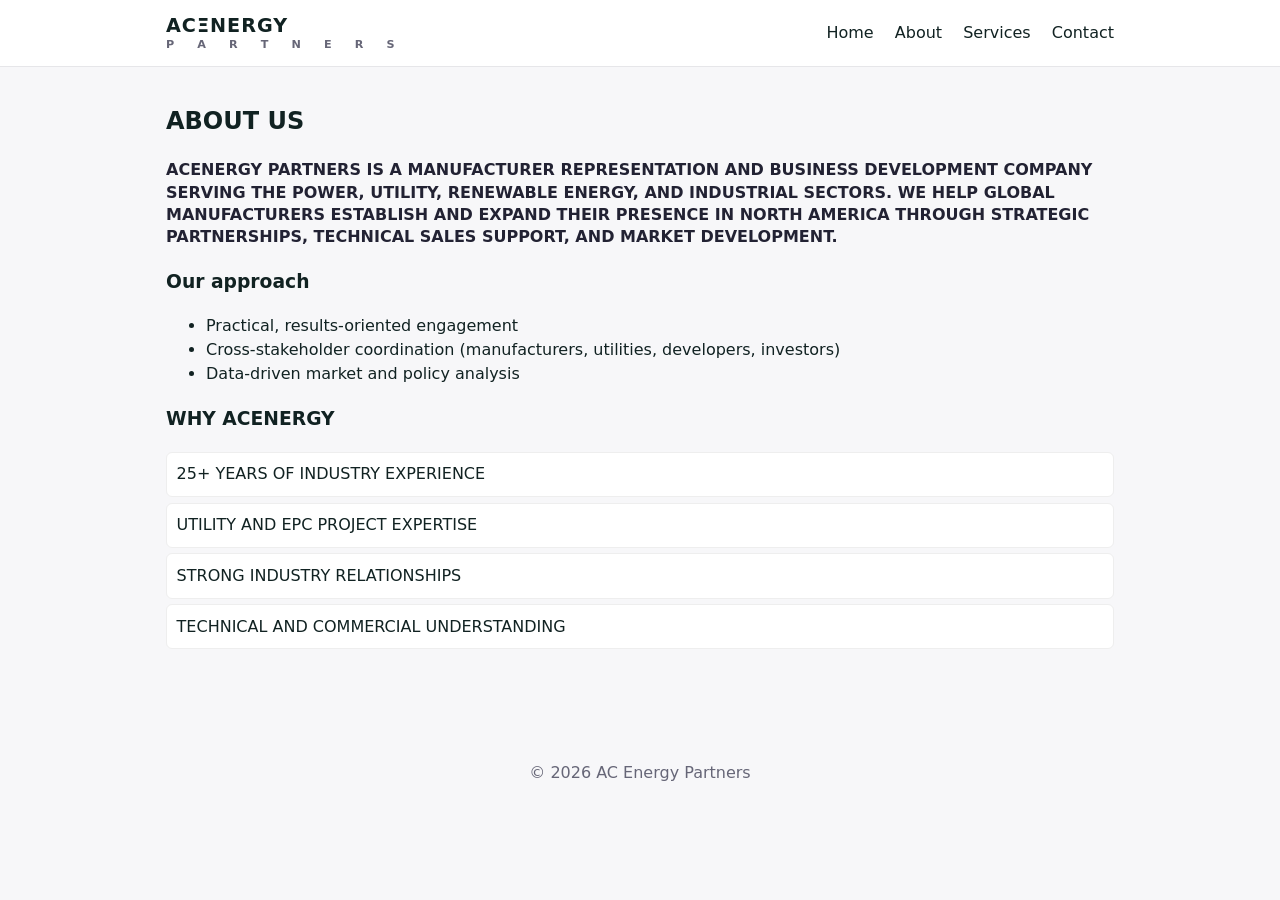
==== about.html @ e090b13f "Initial ACΞNERGY site — publish to GitHub Pages" ====
<!doctype html>
<html lang="en">
<head>
  <meta charset="utf-8" />
  <meta name="viewport" content="width=device-width,initial-scale=1" />
  <meta name="description" content="About ACΞNERGY — manufacturer representation and business development for power, utility, renewable and industrial sectors." />
  <title>About — AC Energy Partners</title>
  <link rel="stylesheet" href="styles.css" />
</head>
<body>
  <header class="site-header">
    <div class="container header-inner">
      <h1 class="brand">
        <span class="logo-main">ACΞNERGY</span>
        <span class="logo-sub">P A R T N E R S</span>
      </h1>
      <nav>
        <a href="index.html">Home</a>
        <a href="about.html" aria-current="page">About</a>
        <a href="services.html">Services</a>
        <a href="contact.html">Contact</a>
      </nav>
    </div>
  </header>

  <main class="container">
    <h2>ABOUT US</h2>
    <p class="lead-uppercase">ACENERGY PARTNERS IS A MANUFACTURER REPRESENTATION AND BUSINESS DEVELOPMENT COMPANY SERVING THE POWER, UTILITY, RENEWABLE ENERGY, AND INDUSTRIAL SECTORS. WE HELP GLOBAL MANUFACTURERS ESTABLISH AND EXPAND THEIR PRESENCE IN NORTH AMERICA THROUGH STRATEGIC PARTNERSHIPS, TECHNICAL SALES SUPPORT, AND MARKET DEVELOPMENT.</p>

    <h3>Our approach</h3>
    <ul>
      <li>Practical, results-oriented engagement</li>
      <li>Cross-stakeholder coordination (manufacturers, utilities, developers, investors)</li>
      <li>Data-driven market and policy analysis</li>
    </ul>

    <h3>WHY ACENERGY</h3>
    <ul class="bullet-list">
      <li>25+ YEARS OF INDUSTRY EXPERIENCE</li>
      <li>UTILITY AND EPC PROJECT EXPERTISE</li>
      <li>STRONG INDUSTRY RELATIONSHIPS</li>
      <li>TECHNICAL AND COMMERCIAL UNDERSTANDING</li>
    </ul>
  </main>

  <footer class="site-footer">
    <div class="container">
      <p>&copy; <span id="year"></span> AC Energy Partners</p>
    </div>
  </footer>

  <script>document.getElementById('year').textContent = new Date().getFullYear();</script>
</body>
</html>
---- styles.css ----
:root{--accent:#0a6;--bg:#f7f7f9;--text:#122}
*{box-sizing:border-box}
body{font-family:system-ui,-apple-system,Segoe UI,Roboto,"Helvetica Neue",Arial;line-height:1.5;color:var(--text);background:var(--bg);margin:0}
.container{max-width:980px;margin:0 auto;padding:1rem}

/* header */
.site-header{background:#fff;border-bottom:1px solid #e6e6e9}
.header-inner{display:flex;align-items:center;justify-content:space-between;padding:1rem}
.brand{margin:0;line-height:1}
.brand .logo-main{display:block;font-weight:800;font-size:1.2rem;letter-spacing:1px}
.brand .logo-sub{display:block;font-weight:600;font-size:0.7rem;letter-spacing:0.6rem;color:#667;margin-top:4px}
nav a{margin-left:1rem;color:inherit;text-decoration:none}

/* hero and content */
.hero{padding:2.5rem 1rem;border-radius:6px;margin-top:1rem;background:linear-gradient(90deg,#fff,#f8fff9)}
.hero-large{padding:3.5rem 1rem;text-align:center}
.hero-title{margin:0;font-size:1.05rem;letter-spacing:1px;font-weight:700;color:var(--text)}

/* sections */
.section-block{padding:1.25rem 0}
.section-block h2{margin:0 0 .5rem 0;font-size:1.05rem}
.lead-uppercase{text-transform:none;font-weight:600;line-height:1.4;color:#223}
.bullet-list{list-style:none;padding-left:0;margin:0.5rem 0 1rem 0}
.bullet-list li{background:#fff;margin:0.35rem 0;padding:.6rem;border-radius:6px;border:1px solid #eee}
.services-list li{padding:.8rem}

/* divider */
.section-divider{border:0;height:1px;background:#e6e6e9;margin:1.25rem 0}

/* CTA */
.cta{display:inline-block;background:var(--accent);color:#041;font-weight:600;padding:.5rem .9rem;border-radius:6px;text-decoration:none}

/* footer */
.site-footer{padding:1rem 0;text-align:center;color:#667;margin-top:2rem}

/* responsive */
@media (max-width:600px){
  .header-inner{flex-direction:column;align-items:flex-start}
  nav{margin-top:.5rem}
  .brand .logo-main{font-size:1.05rem}
  .brand .logo-sub{font-size:0.65rem;letter-spacing:0.45rem}
  .hero-title{font-size:0.95rem}
}
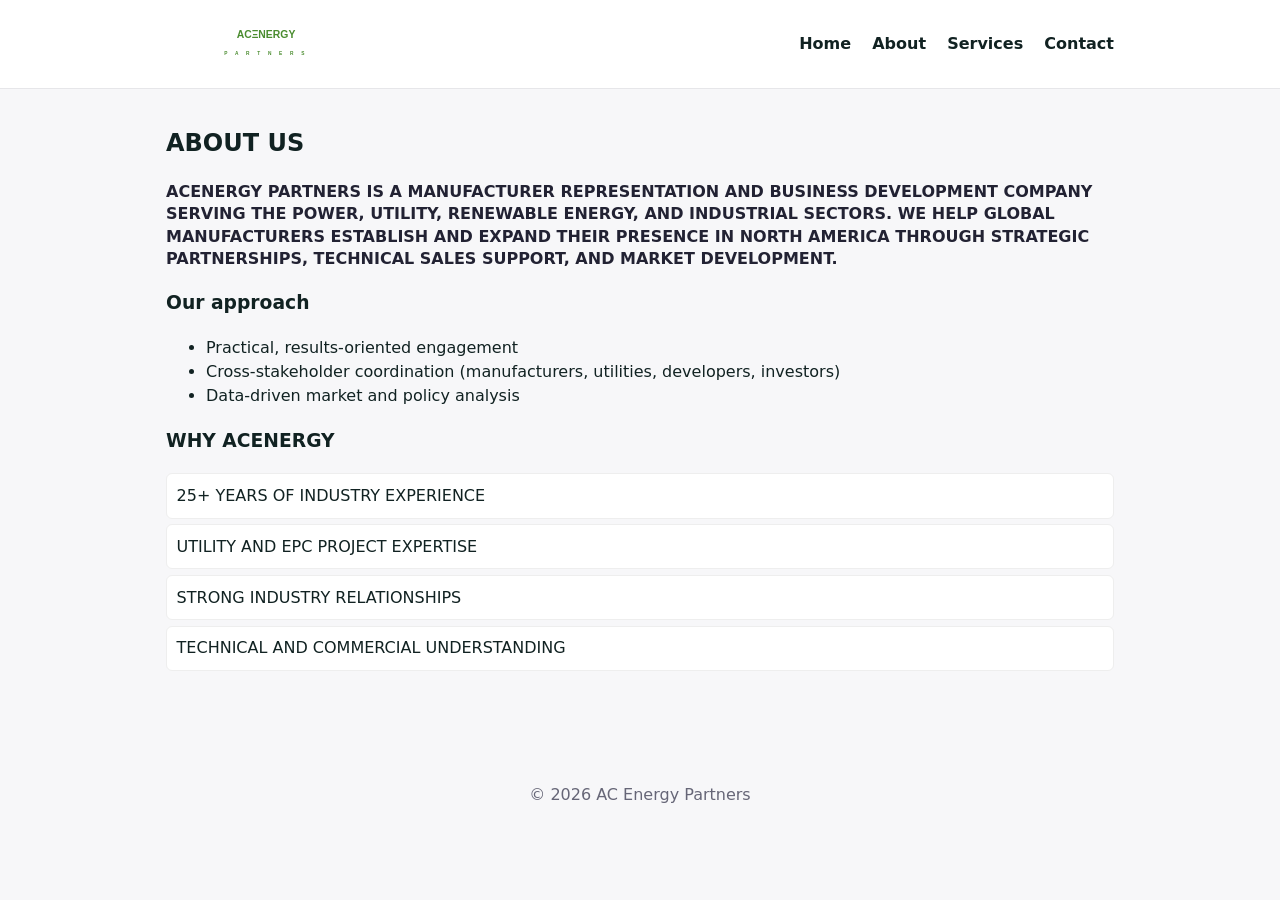
==== commit 0cb25329: "Add image logo to header and adjust styles" ====
--- a/about.html
+++ b/about.html
@@ -10,10 +10,9 @@
 <body>
   <header class="site-header">
     <div class="container header-inner">
-      <h1 class="brand">
-        <span class="logo-main">ACΞNERGY</span>
-        <span class="logo-sub">P A R T N E R S</span>
-      </h1>
+      <a class="brand" href="index.html">
+        <img src="logo.svg" alt="ACΞNERGY P A R T N E R S" class="site-logo" />
+      </a>
       <nav>
         <a href="index.html">Home</a>
         <a href="about.html" aria-current="page">About</a>
--- a/styles.css
+++ b/styles.css
@@ -1,4 +1,4 @@
-:root{--accent:#0a6;--bg:#f7f7f9;--text:#122}
+:root{--accent:#4A8C2F;--bg:#f7f7f9;--text:#122}
 *{box-sizing:border-box}
 body{font-family:system-ui,-apple-system,Segoe UI,Roboto,"Helvetica Neue",Arial;line-height:1.5;color:var(--text);background:var(--bg);margin:0}
 .container{max-width:980px;margin:0 auto;padding:1rem}
@@ -6,10 +6,9 @@
 /* header */
 .site-header{background:#fff;border-bottom:1px solid #e6e6e9}
 .header-inner{display:flex;align-items:center;justify-content:space-between;padding:1rem}
-.brand{margin:0;line-height:1}
-.brand .logo-main{display:block;font-weight:800;font-size:1.2rem;letter-spacing:1px}
-.brand .logo-sub{display:block;font-weight:600;font-size:0.7rem;letter-spacing:0.6rem;color:#667;margin-top:4px}
-nav a{margin-left:1rem;color:inherit;text-decoration:none}
+.brand{margin:0;line-height:1;display:flex;align-items:center}
+.site-logo{height:56px;width:auto;display:block}
+nav a{margin-left:1rem;color:inherit;text-decoration:none;font-weight:600}
 
 /* hero and content */
 .hero{padding:2.5rem 1rem;border-radius:6px;margin-top:1rem;background:linear-gradient(90deg,#fff,#f8fff9)}
@@ -37,7 +36,6 @@
 @media (max-width:600px){
   .header-inner{flex-direction:column;align-items:flex-start}
   nav{margin-top:.5rem}
-  .brand .logo-main{font-size:1.05rem}
-  .brand .logo-sub{font-size:0.65rem;letter-spacing:0.45rem}
+  .site-logo{height:48px}
   .hero-title{font-size:0.95rem}
 }
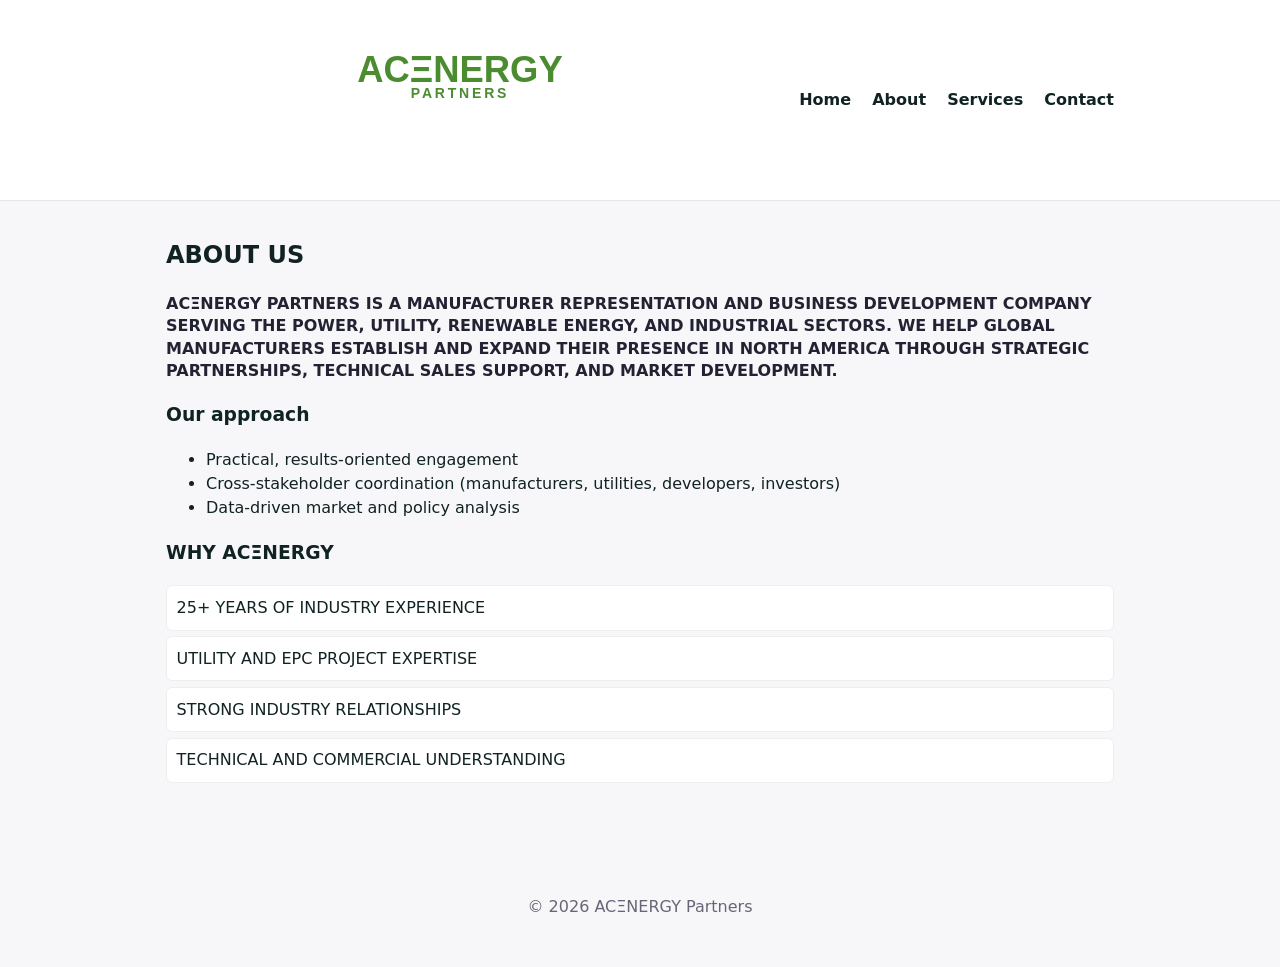
==== commit edb6b229: "Normalize brand name to ACΞNERGY across site (titles, footers, content, README)" ====
--- a/about.html
+++ b/about.html
@@ -4,7 +4,7 @@
   <meta charset="utf-8" />
   <meta name="viewport" content="width=device-width,initial-scale=1" />
   <meta name="description" content="About ACΞNERGY — manufacturer representation and business development for power, utility, renewable and industrial sectors." />
-  <title>About — AC Energy Partners</title>
+  <title>About — ACΞNERGY Partners</title>
   <link rel="stylesheet" href="styles.css" />
 </head>
 <body>
@@ -24,7 +24,7 @@
 
   <main class="container">
     <h2>ABOUT US</h2>
-    <p class="lead-uppercase">ACENERGY PARTNERS IS A MANUFACTURER REPRESENTATION AND BUSINESS DEVELOPMENT COMPANY SERVING THE POWER, UTILITY, RENEWABLE ENERGY, AND INDUSTRIAL SECTORS. WE HELP GLOBAL MANUFACTURERS ESTABLISH AND EXPAND THEIR PRESENCE IN NORTH AMERICA THROUGH STRATEGIC PARTNERSHIPS, TECHNICAL SALES SUPPORT, AND MARKET DEVELOPMENT.</p>
+    <p class="lead-uppercase">ACΞNERGY PARTNERS IS A MANUFACTURER REPRESENTATION AND BUSINESS DEVELOPMENT COMPANY SERVING THE POWER, UTILITY, RENEWABLE ENERGY, AND INDUSTRIAL SECTORS. WE HELP GLOBAL MANUFACTURERS ESTABLISH AND EXPAND THEIR PRESENCE IN NORTH AMERICA THROUGH STRATEGIC PARTNERSHIPS, TECHNICAL SALES SUPPORT, AND MARKET DEVELOPMENT.</p>
 
     <h3>Our approach</h3>
     <ul>
@@ -33,7 +33,7 @@
       <li>Data-driven market and policy analysis</li>
     </ul>
 
-    <h3>WHY ACENERGY</h3>
+    <h3>WHY ACΞNERGY</h3>
     <ul class="bullet-list">
       <li>25+ YEARS OF INDUSTRY EXPERIENCE</li>
       <li>UTILITY AND EPC PROJECT EXPERTISE</li>
@@ -44,7 +44,7 @@
 
   <footer class="site-footer">
     <div class="container">
-      <p>&copy; <span id="year"></span> AC Energy Partners</p>
+      <p>&copy; <span id="year"></span> ACΞNERGY Partners</p>
     </div>
   </footer>
 
--- a/styles.css
+++ b/styles.css
@@ -7,7 +7,7 @@
 .site-header{background:#fff;border-bottom:1px solid #e6e6e9}
 .header-inner{display:flex;align-items:center;justify-content:space-between;padding:1rem}
 .brand{margin:0;line-height:1;display:flex;align-items:center}
-.site-logo{height:56px;width:auto;display:block}
+.site-logo{height:168px;width:auto;display:block}
 nav a{margin-left:1rem;color:inherit;text-decoration:none;font-weight:600}
 
 /* hero and content */
@@ -36,6 +36,6 @@
 @media (max-width:600px){
   .header-inner{flex-direction:column;align-items:flex-start}
   nav{margin-top:.5rem}
-  .site-logo{height:48px}
+  .site-logo{height:144px}
   .hero-title{font-size:0.95rem}
 }
